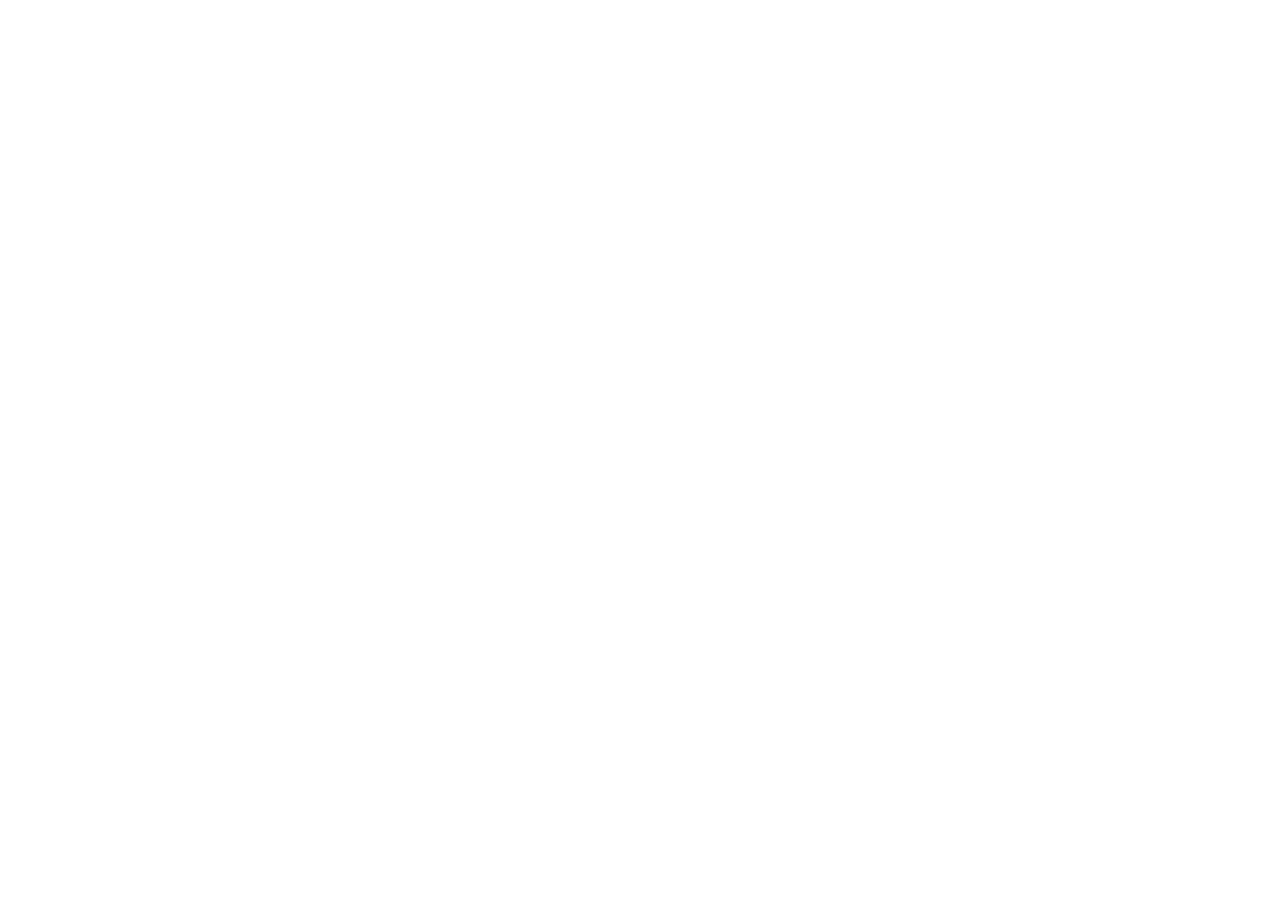
==== Project1/Product.html @ d17e5937 "adding project 1" ====
<!doctype html>
<html>
<head>
<!--
   Author: Dustin Colbert
   Date:   02/04/2019
   
   Filename: product.html
   -->
   <title>Diet Water</title>
   <link rel="stylesheet" href="styles.css" />
   
  </head>
<body>

</body>
  </html>
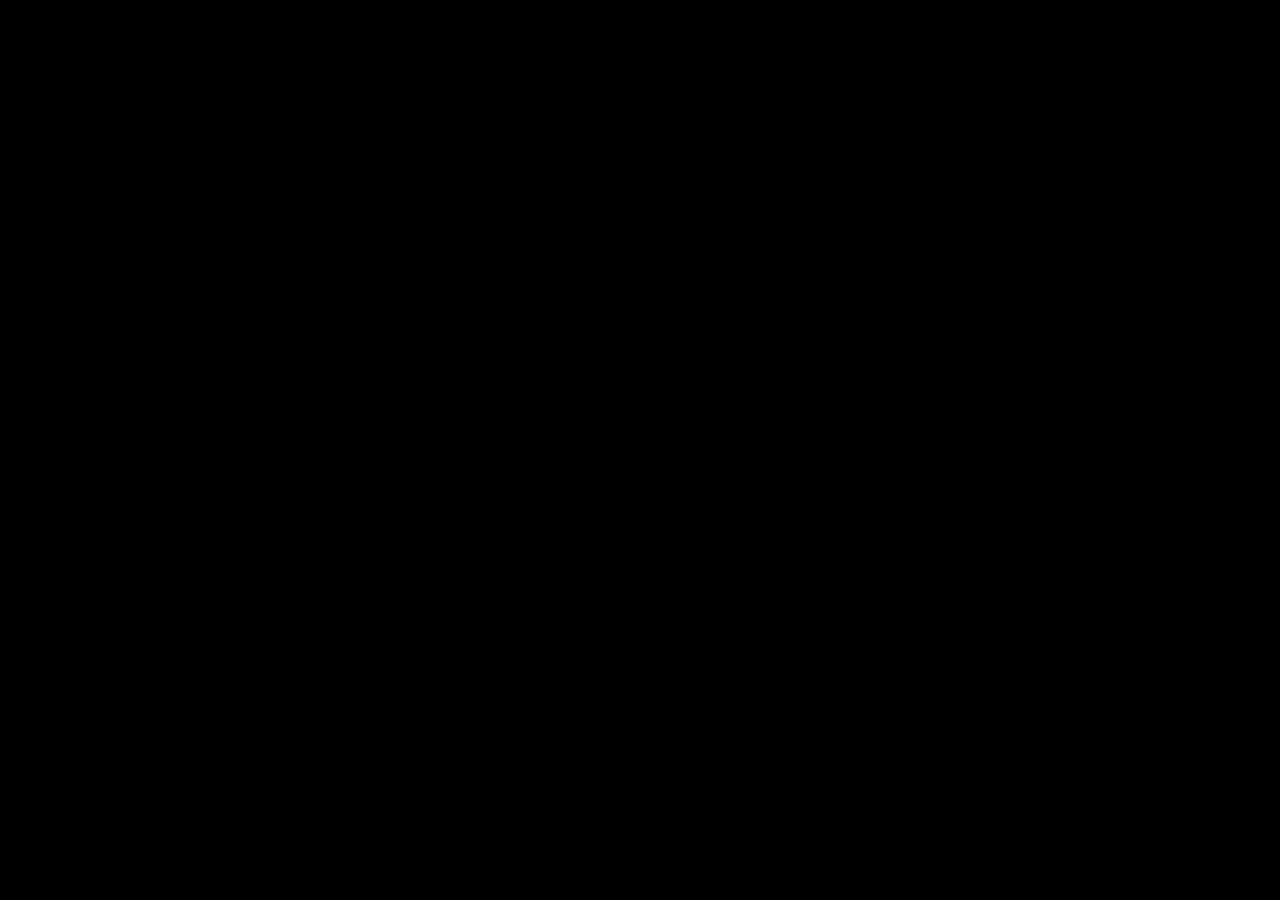
==== commit 2d04d44a: "update" ====
--- a/Project1/Product.html
+++ b/Project1/Product.html
@@ -8,11 +8,14 @@
    Filename: product.html
    -->
    <title>Diet Water</title>
-   <link rel="stylesheet" href="styles.css" />
+   <link rel="stylesheet" href="/CSS/styles.css" />
    
   </head>
 <body>
-
+<header>
+<h1>
+</h1>
+</header>
 </body>
   </html>
    --- a/CSS/styles.css
+++ b/CSS/styles.css
@@ -0,0 +1,66 @@
+@charset "utf-8";
+@font-face
+{
+	font-family: Champagne;
+	src: url(cac_Champagne.woff) format('woff'),
+	url(cac_Champagne.ttf) format('ttf');
+	
+}
+html, body
+{
+	font-family: "times new roman", sans-serif;
+	font-weight: 400;
+	font-style: italic;
+	font-variant:small-caps;
+	background-color:#000000;
+	color:#00ff00;
+	font-size: 16px
+}
+p
+{
+	background-color:pink;
+	font-family: 'Indie Flower', cursive;
+}
+#contactInfo
+{
+	background-color: #154ae1;
+	padding:15px;
+	margin:15px;
+}
+h1, h2, h3, h4, h5, h6
+{
+	font-variant;small-caps;
+}
+.mysection
+{
+	background-color:purple;
+}
+ol
+{
+	color:#154ae1;
+	font-size:1em;
+	list-style-image:url('../images/marker.png');
+}
+ol li
+{
+	background-color:purple;
+	list-style-type:lower-roman;
+	font-family:Champagne,cursive;
+	
+}
+a:link
+{
+	color:white;
+}
+a:hover
+{
+	color:white;
+}
+a:visited
+{
+	color:#e9e9e9;
+}
+a:focus
+{
+	color:pink;
+}